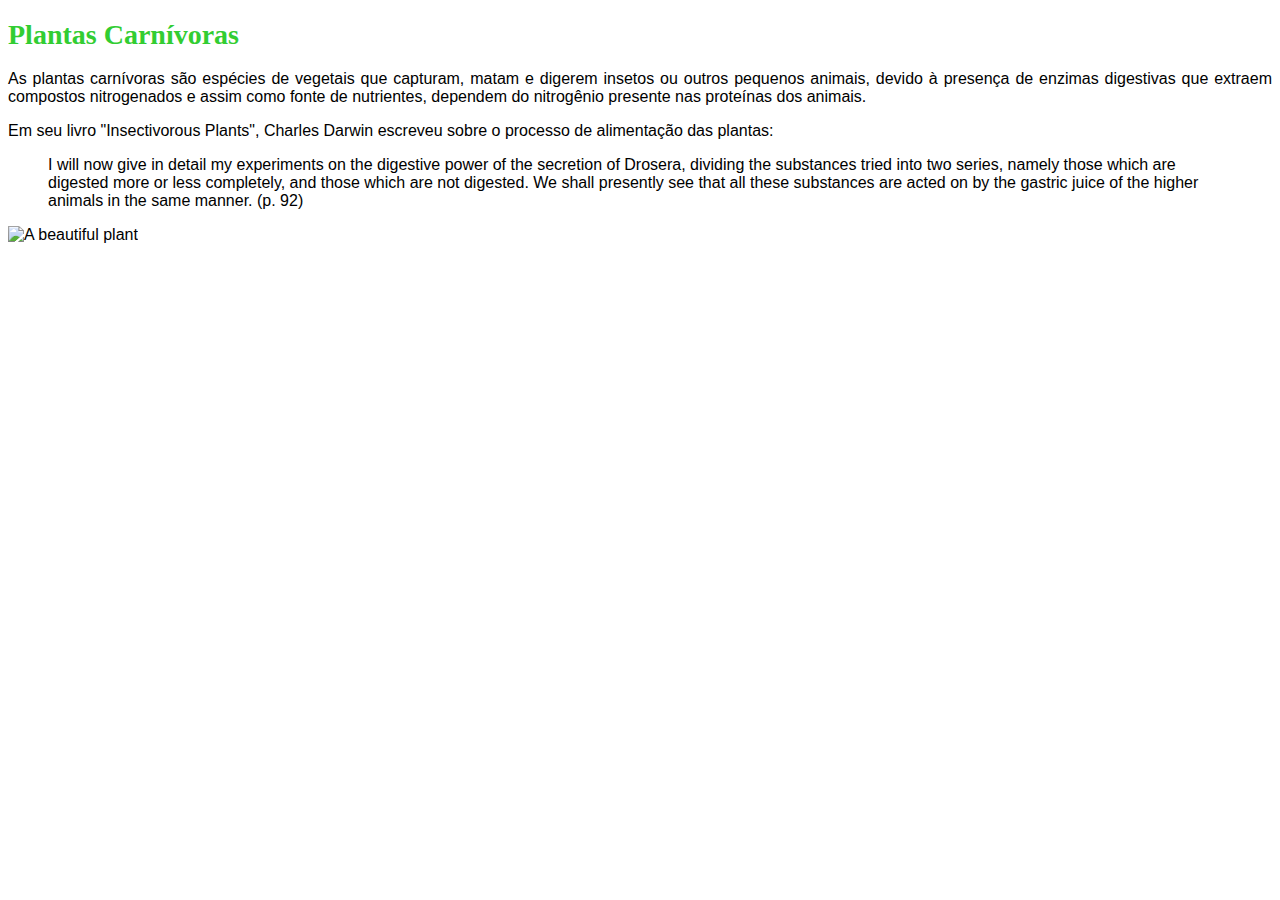
==== src/plantas/plantas.html @ 16dd0793 "começando atividade" ====
<!DOCTYPE html>
<html>
  <head>
    <title>Plantas Carnívoras</title>
    <link rel="stylesheet" type="text/css" href="plantas.css">
  </head>
  <body>
    <div>
      <h1> Plantas Carnívoras </h1>
      <p>
        As plantas carnívoras são espécies de vegetais que capturam, matam e digerem insetos ou
        outros pequenos animais, devido à presença de enzimas digestivas que extraem compostos
        nitrogenados e assim como fonte de nutrientes, dependem do nitrogênio presente nas proteínas
        dos animais.
      </p>
      <p>
        Em seu livro "Insectivorous Plants", Charles Darwin escreveu sobre o processo de alimentação 
        das plantas:
      </p>
      <blockquote>
        I will now give in detail my experiments on the digestive power of the secretion of
        Drosera, dividing the substances tried into two series, namely those which are
        digested more or less completely, and those which are not digested. We shall
        presently see that all these substances are acted on by the gastric juice of the higher
        animals in the same manner. (p. 92)
      </blockquote>
      <img src="plant.jpg" alt="A beautiful plant">
    </div>
  </body>
</html>
---- src/plantas/plantas.css ----
body {
  font-family: Arial, Arial, Helvetica, sans-serif;
  background-image: url("../../imagens/fundo.png");
}

h1 {
  font-family: 'Times New Roman', Times, serif;
  font-size: 28px;
  color: limegreen;
}

p {
  text-align: justify;
}

blockquote {
  font-display: ;
}
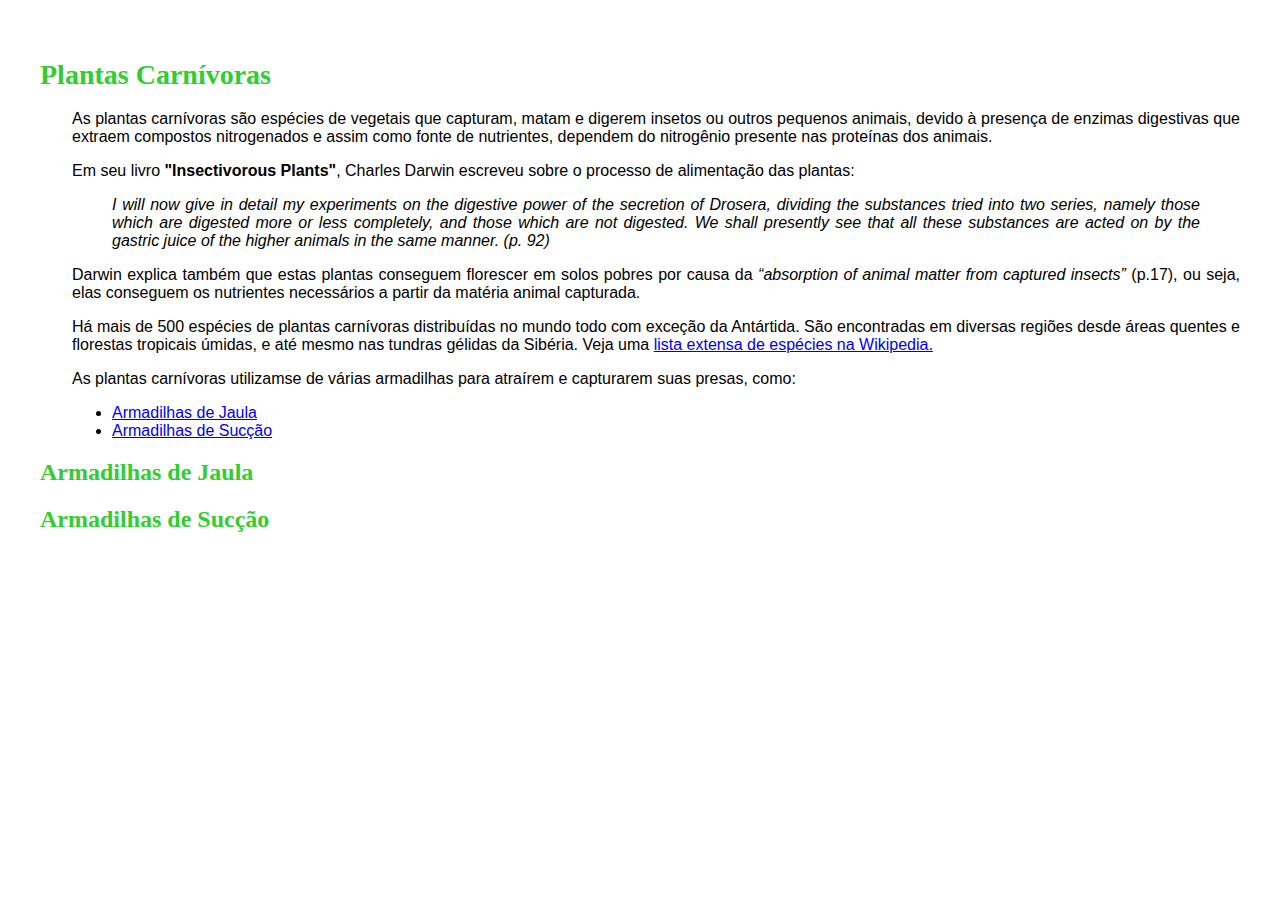
==== commit 6176d36d: "commit parte 2" ====
--- a/src/plantas/plantas.html
+++ b/src/plantas/plantas.html
@@ -5,26 +5,56 @@
     <link rel="stylesheet" type="text/css" href="plantas.css">
   </head>
   <body>
-    <div>
+    <section id="plantas-carnivoras">
       <h1> Plantas Carnívoras </h1>
-      <p>
-        As plantas carnívoras são espécies de vegetais que capturam, matam e digerem insetos ou
-        outros pequenos animais, devido à presença de enzimas digestivas que extraem compostos
-        nitrogenados e assim como fonte de nutrientes, dependem do nitrogênio presente nas proteínas
-        dos animais.
-      </p>
-      <p>
-        Em seu livro "Insectivorous Plants", Charles Darwin escreveu sobre o processo de alimentação 
-        das plantas:
-      </p>
-      <blockquote>
-        I will now give in detail my experiments on the digestive power of the secretion of
-        Drosera, dividing the substances tried into two series, namely those which are
-        digested more or less completely, and those which are not digested. We shall
-        presently see that all these substances are acted on by the gastric juice of the higher
-        animals in the same manner. (p. 92)
-      </blockquote>
-      <img src="plant.jpg" alt="A beautiful plant">
-    </div>
+      <div class="conteudo">
+        <p>
+          As plantas carnívoras são espécies de vegetais que capturam, matam e digerem insetos ou
+          outros pequenos animais, devido à presença de enzimas digestivas que extraem compostos
+          nitrogenados e assim como fonte de nutrientes, dependem do nitrogênio presente nas proteínas
+          dos animais.
+        </p>
+        <p>
+          Em seu livro <strong>"Insectivorous Plants"</strong>, Charles Darwin escreveu sobre o processo de alimentação 
+          das plantas:
+        </p>
+        <blockquote>
+          I will now give in detail my experiments on the digestive power of the secretion of
+          Drosera, dividing the substances tried into two series, namely those which are
+          digested more or less completely, and those which are not digested. We shall
+          presently see that all these substances are acted on by the gastric juice of the higher
+          animals in the same manner. (p. 92)
+        </blockquote>
+        <p> 
+          Darwin explica também que estas plantas conseguem florescer em solos pobres por causa da
+          <q>absorption of animal matter from captured insects</q> (p.17), ou seja, elas conseguem os
+          nutrientes necessários a partir da matéria animal capturada.
+        </p>
+        <p>
+          Há mais de 500 espécies de plantas carnívoras distribuídas no mundo todo com exceção da
+          Antártida. São encontradas em diversas regiões desde áreas quentes e florestas tropicais
+          úmidas, e até mesmo nas tundras gélidas da Sibéria. Veja uma 
+          <a href="https://en.wikipedia.org/wiki/List_of_carnivorous_plants">lista extensa de espécies na Wikipedia.</a>
+        </p>
+        <p>
+          As plantas carnívoras utilizamse de várias armadilhas para atraírem e capturarem suas presas,
+          como:
+        </p>
+        <ul>
+          <li> <a href="#secao-jaula">Armadilhas de Jaula</a></li>
+          <li> <a href="#secao-succao">Armadilhas de Sucção</a></li>
+        </ul>
+      </div>
+    </section>
+    <section id="secao-jaula">
+      <h2> Armadilhas de Jaula </h2>
+      <div class="conteudo">
+      </div>
+    </section>
+    <section id="secao-succao">
+      <h2> Armadilhas de Sucção </h2>
+      <div class="conteudo">
+      </div>
+    </section>
   </body>
 </html>--- a/src/plantas/plantas.css
+++ b/src/plantas/plantas.css
@@ -1,6 +1,8 @@
 body {
   font-family: Arial, Arial, Helvetica, sans-serif;
   background-image: url("../../imagens/fundo.png");
+  text-align: justify;
+  padding: 2rem;
 }
 
 h1 {
@@ -9,10 +11,16 @@
   color: limegreen;
 }
 
-p {
-  text-align: justify;
+h2 {
+  font-family: 'Times New Roman', Times, serif;
+  font-size: 24px;
+  color: limegreen;
 }
 
-blockquote {
-  font-display: ;
+blockquote, q {
+  font-style: italic;
+}
+
+.conteudo {
+  margin-left: 2rem;
 }